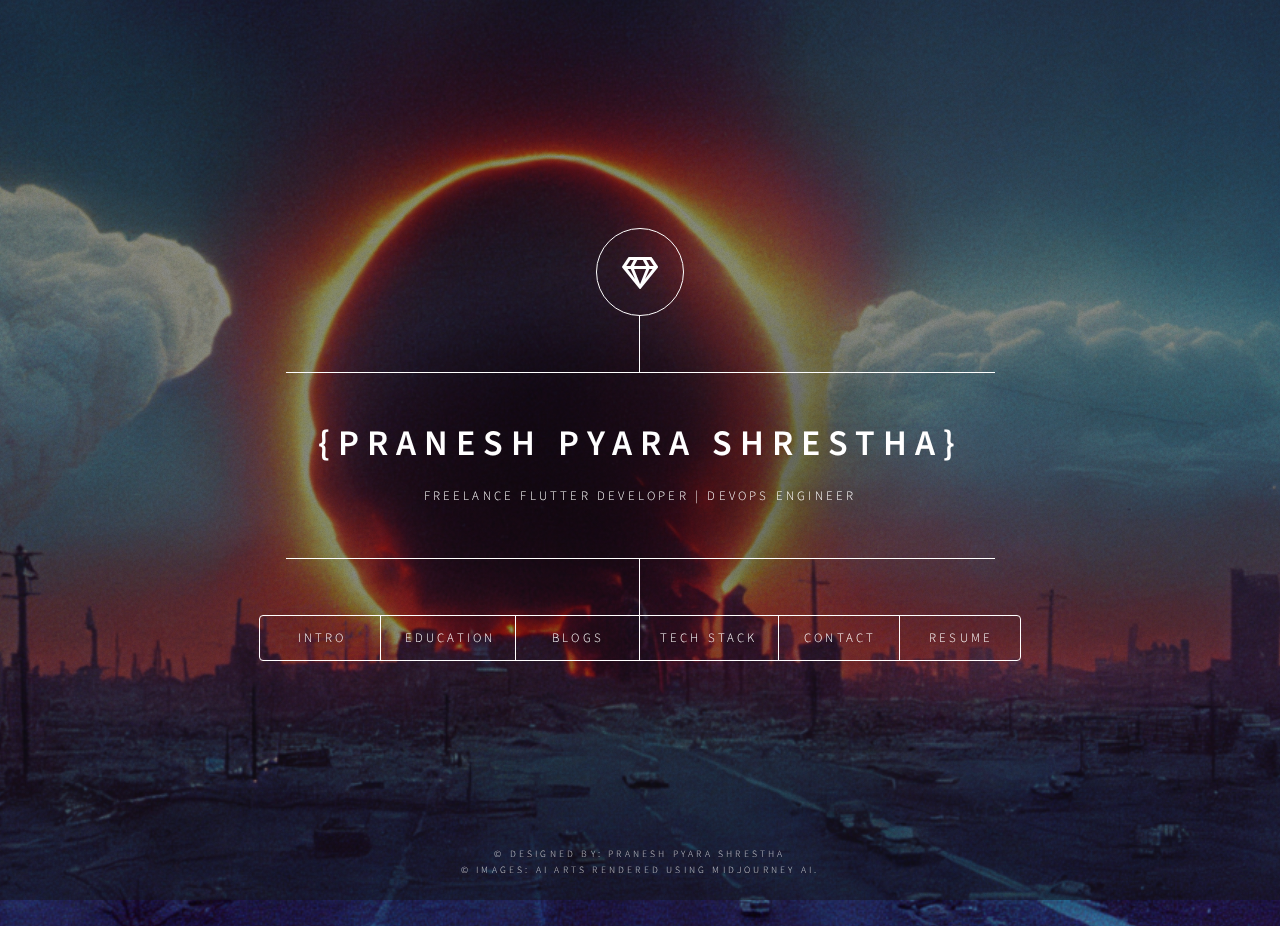
==== index.html @ 104537c5 "resume added" ====
<!DOCTYPE HTML>

<html>

<head>
    <title>Pranesh's Portfolio</title>
    <meta charset="utf-8" />
    <meta name="viewport" content="width=device-width, initial-scale=1, user-scalable=no" />
    <link rel="stylesheet" href="assets/css/main.css" />
    <noscript><link rel="stylesheet" href="assets/css/noscript.css" /></noscript>
    <link rel="icon" type="image/png" href="images/education.png">
</head>

<body class="is-preload">
v
    <!-- Wrapper -->
    <div id="wrapper">

        <!-- Header -->
        <header id="header">
            <div class="logo">
                <span class="icon fa-gem"></span>
            </div>
            <div class="content">
                <div class="inner">
                    <h1>{Pranesh Pyara Shrestha}</h1>
                    <p>Freelance Flutter Developer | DevOps Engineer </p>
                </div>
            </div>
            <nav>
                <ul>
                    <li><a href="#intro">Intro</a></li>
                    <li><a href="#work">Education</a></li>
		    <li><a href="https://praneshp1.hashnode.dev/" target="blank">Blogs</a></li>
                    <li><a href="#about">Tech Stack</a></li>
                    <li><a href="#contact">Contact</a></li>
		    <li><a href="https://drive.google.com/file/d/1Cryf7nhAusH3iNgqNXEZwVAawj1uRDTj/view?usp=drive_link" target="blank">Resume</a></li>
		

                </ul>
            </nav>
        </header>

        <!-- Main -->
        <div id="main">

            <!-- Intro -->
            <article id="intro">
                <h2 class="major">Intro</h2>
                <span class="image main"><img src="images/pranesh.jpg" alt="" /></span>
    <p>
        Greetings! I'm a third-year engineering student at the Institute of Engineering, Pulchowk Campus, and I'm passionate about both software development and DevOps practices. My journey involves crafting seamless and user-friendly mobile applications using Flutter, where I serve as a Flutter Developer.

        In the DevOps realm, I excel in integrating development and operations to optimize the software development lifecycle. Proficient in AWS (Amazon Web Services) tools such as AWS CodePipeline, AWS CodeBuild, AWS CodeDeploy, and AWS CloudFormation, I focus on implementing robust CI/CD pipelines to enhance the efficiency and reliability of software delivery.

        Whether it's building captivating mobile apps with Flutter or implementing DevOps strategies for streamlined development workflows, I'm dedicated to delivering innovative and high-quality solutions. Let's collaborate and elevate your projects to new heights!
    </p>
<!--     <a href="https://drive.google.com/file/d/1Cryf7nhAusH3iNgqNXEZwVAawj1uRDTj/view?usp=drive_link", target="blank"></a><b>Resume</b> -->
            </article>

            <!-- Work -->
            <article id="work">
                <h2 class="major">Education</h2>
                <span class="image main"><img src="images/education.png" alt="" /></span>
                <div>
                    <ul>
                        <li>
                            <h3>Bachelor of Engineering</h3>
                            <p>Institute of Engineering, Pulchowk Campus <br>(2021-now)</p>
                        </li>
                        <li>
                            <h3>High School/+2</h3>
                            <p>Dharan Secondary School <br> (2018-2021)</p>
                        </li>
                        <li>
                            <h3>Schooling</h3>
                            <p>Nepal Police School <br> (2005-2018)</p>

                        </li>


                    </ul>
                </div>

            </article>

            <!-- About -->
            <article id="about">
                <h2 class="major">Tech Stack</h2>
                <span class="image main"><img src="images/tech.jpg" alt="" /></span>
                <div>
                    <h3>Languages</h3>
                    <ul>
                        <li>
                            Dart
                        </li>
                        <li>
                            Java
                        </li>
                        <li>Javascript</li>
                        <li>C/C++</li>
                        <li>Python</li>


                    </ul>
                </div>
                <div>
                    <h3>Frameworks and other stuffs</h3>
                    <ul>
                        <li>Flutter</li>
                        <li>NodeJS</li>
                        <li>Google Firebase</li>
                        <li>React</li>
                
                        <li>LaTex</li>

                    </ul>
                </div>
		                <div>
                    <h3>DevOps Technologies</h3>
                    <ul>
                        <li>CI/CD for Android & iOS apps</li>
                        <li>Docker</li>
                        <li>Terraform</li>
                        <li>Ansible</li>
			<li>Jenkins</li>
                
                                    <li>
                AWS (Amazon Web Services)
                <ul>
                    <li>AWS CodePipeline</li>
                    <li>AWS CodeBuild</li>
                    <li>AWS CodeDeploy</li>
                    <li>AWS CloudFormation</li>
                    <!-- Add other AWS DevOps tools here -->
                </ul>
            </li>

                    </ul>
                </div>
            </article>

            <!-- Contact -->
            <article id="contact">
                <h2 class="major">Contact</h2>
                <span class="image main"><img src="images/contact.png" alt="" /></span>
                <!-- <form method="post" action="#">
                    <div class="fields">
                        <div class="field half">
                            <label for="name">Name</label>
                            <input type="text" name="name" id="name" />
                        </div>
                        <div class="field half">
                            <label for="email">Email</label>
                            <input type="text" name="email" id="email" />
                        </div>
                        <div class="field">
                            <label for="message">Message</label>
                            <textarea name="message" id="message" rows="4"></textarea>
                        </div>
                    </div>
                    <ul class="actions">
                        <li><input type="submit" value="Send Message" class="primary" /></li>
                        <li><input type="reset" value="Reset" /></li>
                    </ul>
                </form> -->
                <ul class="icons">

                    <li><a href="https://twitter.com/praneshp1org" target="_blank" class="icon brands fa-twitter"><span class="label">Twitter</span></a></li>
                    <li><a href="https://www.facebook.com/praneshp1.org" target="_blank" class="icon brands fa-facebook-f"><span class="label">Facebook</span></a></li>
                    <li><a href="https://www.instagram.com/praneshp1org/" target="_blank" class="icon brands fa-instagram"><span class="label">Instagram</span></a></li>
                    <li><a href="https://github.com/praneshp1org/" target="_blank" class="icon brands fa-github"><span class="label">GitHub</span></a></li>
                </ul>
                <p>praneshpyara002@gmail.com</p>
                <p>fb.com/praneshp1.org</p>
                <p>www.praneshpyarashrestha.com.np</p>
            </article>

            <!-- Elements -->
            <article id="elements">
                <h2 class="major">Elements</h2>

                <section>
                    <h3 class="major">Text</h3>
                    <p>This is <b>bold</b> and this is <strong>strong</strong>. This is <i>italic</i> and this is <em>emphasized</em>. This is <sup>superscript</sup> text and this is <sub>subscript</sub> text. This is <u>underlined</u> and this is code:
                        <code>for (;;) { ... }</code>. Finally, <a href="#">this is a link</a>.</p>
                    <hr />
                    <h2>Heading Level 2</h2>
                    <h3>Heading Level 3</h3>
                    <h4>Heading Level 4</h4>
                    <h5>Heading Level 5</h5>
                    <h6>Heading Level 6</h6>
                    <hr />
                    <h4>Blockquote</h4>
                    <blockquote>Fringilla nisl. Donec accumsan interdum nisi, quis tincidunt felis sagittis eget tempus euismod. Vestibulum ante ipsum primis in faucibus vestibulum. Blandit adipiscing eu felis iaculis volutpat ac adipiscing accumsan faucibus. Vestibulum
                        ante ipsum primis in faucibus lorem ipsum dolor sit amet nullam adipiscing eu felis.</blockquote>
                    <h4>Preformatted</h4>
                    <pre><code>i = 0;

while (!deck.isInOrder()) {
    print 'Iteration ' + i;
    deck.shuffle();
    i++;
}

print 'It took ' + i + ' iterations to sort the deck.';</code></pre>
                </section>

                <section>
                    <h3 class="major">Lists</h3>

                    <h4>Unordered</h4>
                    <ul>
                        <li>Dolor pulvinar etiam.</li>
                        <li>Sagittis adipiscing.</li>
                        <li>Felis enim feugiat.</li>
                    </ul>

                    <h4>Alternate</h4>
                    <ul class="alt">
                        <li>Dolor pulvinar etiam.</li>
                        <li>Sagittis adipiscing.</li>
                        <li>Felis enim feugiat.</li>
                    </ul>

                    <h4>Ordered</h4>
                    <ol>
                        <li>Dolor pulvinar etiam.</li>
                        <li>Etiam vel felis viverra.</li>
                        <li>Felis enim feugiat.</li>
                        <li>Dolor pulvinar etiam.</li>
                        <li>Etiam vel felis lorem.</li>
                        <li>Felis enim et feugiat.</li>
                    </ol>
                    <h4>Icons</h4>
                    <ul class="icons">
                        <li><a href="#" class="icon brands fa-twitter"><span class="label">Twitter</span></a></li>
                        <li><a href="#" class="icon brands fa-facebook-f"><span class="label">Facebook</span></a></li>
                        <li><a href="#" class="icon brands fa-instagram"><span class="label">Instagram</span></a></li>
                        <li><a href="#" class="icon brands fa-github"><span class="label">Github</span></a></li>
                    </ul>

                    <h4>Actions</h4>
                    <ul class="actions">
                        <li><a href="#" class="button primary">Default</a></li>
                        <li><a href="#" class="button">Default</a></li>
                    </ul>
                    <ul class="actions stacked">
                        <li><a href="#" class="button primary">Default</a></li>
                        <li><a href="#" class="button">Default</a></li>
                    </ul>
                </section>

                <section>
                    <h3 class="major">Table</h3>
                    <h4>Default</h4>
                    <div class="table-wrapper">
                        <table>
                            <thead>
                                <tr>
                                    <th>Name</th>
                                    <th>Description</th>
                                    <th>Price</th>
                                </tr>
                            </thead>
                            <tbody>
                                <tr>
                                    <td>Item One</td>
                                    <td>Ante turpis integer aliquet porttitor.</td>
                                    <td>29.99</td>
                                </tr>
                                <tr>
                                    <td>Item Two</td>
                                    <td>Vis ac commodo adipiscing arcu aliquet.</td>
                                    <td>19.99</td>
                                </tr>
                                <tr>
                                    <td>Item Three</td>
                                    <td> Morbi faucibus arcu accumsan lorem.</td>
                                    <td>29.99</td>
                                </tr>
                                <tr>
                                    <td>Item Four</td>
                                    <td>Vitae integer tempus condimentum.</td>
                                    <td>19.99</td>
                                </tr>
                                <tr>
                                    <td>Item Five</td>
                                    <td>Ante turpis integer aliquet porttitor.</td>
                                    <td>29.99</td>
                                </tr>
                            </tbody>
                            <tfoot>
                                <tr>
                                    <td colspan="2"></td>
                                    <td>100.00</td>
                                </tr>
                            </tfoot>
                        </table>
                    </div>

                    <h4>Alternate</h4>
                    <div class="table-wrapper">
                        <table class="alt">
                            <thead>
                                <tr>
                                    <th>Name</th>
                                    <th>Description</th>
                                    <th>Price</th>
                                </tr>
                            </thead>
                            <tbody>
                                <tr>
                                    <td>Item One</td>
                                    <td>Ante turpis integer aliquet porttitor.</td>
                                    <td>29.99</td>
                                </tr>
                                <tr>
                                    <td>Item Two</td>
                                    <td>Vis ac commodo adipiscing arcu aliquet.</td>
                                    <td>19.99</td>
                                </tr>
                                <tr>
                                    <td>Item Three</td>
                                    <td> Morbi faucibus arcu accumsan lorem.</td>
                                    <td>29.99</td>
                                </tr>
                                <tr>
                                    <td>Item Four</td>
                                    <td>Vitae integer tempus condimentum.</td>
                                    <td>19.99</td>
                                </tr>
                                <tr>
                                    <td>Item Five</td>
                                    <td>Ante turpis integer aliquet porttitor.</td>
                                    <td>29.99</td>
                                </tr>
                            </tbody>
                            <tfoot>
                                <tr>
                                    <td colspan="2"></td>
                                    <td>100.00</td>
                                </tr>
                            </tfoot>
                        </table>
                    </div>
                </section>

                <section>
                    <h3 class="major">Buttons</h3>
                    <ul class="actions">
                        <li><a href="#" class="button primary">Primary</a></li>
                        <li><a href="#" class="button">Default</a></li>
                    </ul>
                    <ul class="actions">
                        <li><a href="#" class="button">Default</a></li>
                        <li><a href="#" class="button small">Small</a></li>
                    </ul>
                    <ul class="actions">
                        <li><a href="#" class="button primary icon solid fa-download">Icon</a></li>
                        <li><a href="#" class="button icon solid fa-download">Icon</a></li>
                    </ul>
                    <ul class="actions">
                        <li><span class="button primary disabled">Disabled</span></li>
                        <li><span class="button disabled">Disabled</span></li>
                    </ul>
                </section>

                <section>
                    <h3 class="major">Form</h3>
                    <form method="post" action="#">
                        <div class="fields">
                            <div class="field half">
                                <label for="demo-name">Name</label>
                                <input type="text" name="demo-name" id="demo-name" value="" placeholder="Jane Doe" />
                            </div>
                            <div class="field half">
                                <label for="demo-email">Email</label>
                                <input type="email" name="demo-email" id="demo-email" value="" placeholder="jane@untitled.tld" />
                            </div>
                            <div class="field">
                                <label for="demo-category">Category</label>
                                <select name="demo-category" id="demo-category">
													<option value="">-</option>
													<option value="1">Manufacturing</option>
													<option value="1">Shipping</option>
													<option value="1">Administration</option>
													<option value="1">Human Resources</option>
												</select>
                            </div>
                            <div class="field half">
                                <input type="radio" id="demo-priority-low" name="demo-priority" checked>
                                <label for="demo-priority-low">Low</label>
                            </div>
                            <div class="field half">
                                <input type="radio" id="demo-priority-high" name="demo-priority">
                                <label for="demo-priority-high">High</label>
                            </div>
                            <div class="field half">
                                <input type="checkbox" id="demo-copy" name="demo-copy">
                                <label for="demo-copy">Email me a copy</label>
                            </div>
                            <div class="field half">
                                <input type="checkbox" id="demo-human" name="demo-human" checked>
                                <label for="demo-human">Not a robot</label>
                            </div>
                            <div class="field">
                                <label for="demo-message">Message</label>
                                <textarea name="demo-message" id="demo-message" placeholder="Enter your message" rows="6"></textarea>
                            </div>
                        </div>
                        <ul class="actions">
                            <li><input type="submit" value="Send Message" class="primary" /></li>
                            <li><input type="reset" value="Reset" /></li>
                        </ul>
                    </form>
                </section>

            </article>

        </div>

        <!-- Footer -->
        <footer id="footer">
            <p class="copyright">&copy; Designed by: Pranesh Pyara Shrestha</p> <p class="copyright">&copy; Images: AI arts rendered using Midjourney AI.</p>
        </footer>

    </div>

    <!-- BG -->
    <div id="bg"></div>

    <!-- Scripts -->
    <script src="assets/js/jquery.min.js"></script>
    <script src="assets/js/browser.min.js"></script>
    <script src="assets/js/breakpoints.min.js"></script>
    <script src="assets/js/util.js"></script>
    <script src="assets/js/main.js"></script>

</body>

</html>
---- assets/css/main.css ----
@import url(fontawesome-all.min.css);
@import url("https://fonts.googleapis.com/css?family=Source+Sans+Pro:300italic,600italic,300,600");

/*
	Dimension by HTML5 UP
	html5up.net | @ajlkn
	Free for personal and commercial use under the CCA 3.0 license (html5up.net/license)
*/

html, body, div, span, applet, object,
iframe, h1, h2, h3, h4, h5, h6, p, blockquote,
pre, a, abbr, acronym, address, big, cite,
code, del, dfn, em, img, ins, kbd, q, s, samp,
small, strike, strong, sub, sup, tt, var, b,
u, i, center, dl, dt, dd, ol, ul, li, fieldset,
form, label, legend, table, caption, tbody,
tfoot, thead, tr, th, td, article, aside,
canvas, details, embed, figure, figcaption,
footer, header, hgroup, menu, nav, output, ruby,
section, summary, time, mark, audio, video {
	margin: 0;
	padding: 0;
	border: 0;
	font-size: 100%;
	font: inherit;
	vertical-align: baseline;}

article, aside, details, figcaption, figure,
footer, header, hgroup, menu, nav, section {
	display: block;}

body {
	line-height: 1;
}

ol, ul {
	list-style: none;
}

blockquote, q {
	quotes: none;
}

	blockquote:before, blockquote:after, q:before, q:after {
		content: '';
		content: none;
	}

table {
	border-collapse: collapse;
	border-spacing: 0;
}

body {
	-webkit-text-size-adjust: none;
}

mark {
	background-color: transparent;
	color: inherit;
}

input::-moz-focus-inner {
	border: 0;
	padding: 0;
}

input, select, textarea {
	-moz-appearance: none;
	-webkit-appearance: none;
	-ms-appearance: none;
	appearance: none;
}

/* Basic */

	@-ms-viewport {
		width: device-width;
	}

	@media screen and (max-width: 480px) {

		html, body {
			min-width: 320px;
		}

	}

	html {
		box-sizing: border-box;
	}

	*, *:before, *:after {
		box-sizing: inherit;
	}

	body {
		background: #1b1f22;
	}

		body.is-preload *, body.is-preload *:before, body.is-preload *:after {
			-moz-animation: none !important;
			-webkit-animation: none !important;
			-ms-animation: none !important;
			animation: none !important;
			-moz-transition: none !important;
			-webkit-transition: none !important;
			-ms-transition: none !important;
			transition: none !important;
		}

/* Type */

	html {
		font-size: 16pt;
	}

		@media screen and (max-width: 1680px) {

			html {
				font-size: 12pt;
			}

		}

		@media screen and (max-width: 736px) {

			html {
				font-size: 11pt;
			}

		}

		@media screen and (max-width: 360px) {

			html {
				font-size: 10pt;
			}

		}

	body, input, select, textarea {
		color: #ffffff;
		font-family: "Source Sans Pro", sans-serif;
		font-weight: 300;
		font-size: 1rem;
		line-height: 1.65;
	}

	a {
		-moz-transition: color 0.2s ease-in-out, background-color 0.2s ease-in-out, border-bottom-color 0.2s ease-in-out;
		-webkit-transition: color 0.2s ease-in-out, background-color 0.2s ease-in-out, border-bottom-color 0.2s ease-in-out;
		-ms-transition: color 0.2s ease-in-out, background-color 0.2s ease-in-out, border-bottom-color 0.2s ease-in-out;
		transition: color 0.2s ease-in-out, background-color 0.2s ease-in-out, border-bottom-color 0.2s ease-in-out;
		border-bottom: dotted 1px rgba(255, 255, 255, 0.5);
		text-decoration: none;
		color: inherit;
	}

		a:hover {
			border-bottom-color: transparent;
		}

	strong, b {
		color: #ffffff;
		font-weight: 600;
	}

	em, i {
		font-style: italic;
	}

	p {
		margin: 0 0 2rem 0;
	}

	h1, h2, h3, h4, h5, h6 {
		color: #ffffff;
		font-weight: 600;
		line-height: 1.5;
		margin: 0 0 1rem 0;
		text-transform: uppercase;
		letter-spacing: 0.2rem;
	}

		h1 a, h2 a, h3 a, h4 a, h5 a, h6 a {
			color: inherit;
			text-decoration: none;
		}

		h1.major, h2.major, h3.major, h4.major, h5.major, h6.major {
			border-bottom: solid 1px #ffffff;
			width: -moz-max-content;
			width: -webkit-max-content;
			width: -ms-max-content;
			width: max-content;
			padding-bottom: 0.5rem;
			margin: 0 0 2rem 0;
		}

	h1 {
		font-size: 2.25rem;
		line-height: 1.3;
		letter-spacing: 0.5rem;
	}

	h2 {
		font-size: 1.5rem;
		line-height: 1.4;
		letter-spacing: 0.5rem;
	}

	h3 {
		font-size: 1rem;
	}

	h4 {
		font-size: 0.8rem;
	}

	h5 {
		font-size: 0.7rem;
	}

	h6 {
		font-size: 0.6rem;
	}

	@media screen and (max-width: 736px) {

		h1 {
			font-size: 1.75rem;
			line-height: 1.4;
		}

		h2 {
			font-size: 1.25em;
			line-height: 1.5;
		}

	}

	sub {
		font-size: 0.8rem;
		position: relative;
		top: 0.5rem;
	}

	sup {
		font-size: 0.8rem;
		position: relative;
		top: -0.5rem;
	}

	blockquote {
		border-left: solid 4px #ffffff;
		font-style: italic;
		margin: 0 0 2rem 0;
		padding: 0.5rem 0 0.5rem 2rem;
	}

	code {
		background: rgba(255, 255, 255, 0.075);
		border-radius: 4px;
		font-family: "Courier New", monospace;
		font-size: 0.9rem;
		margin: 0 0.25rem;
		padding: 0.25rem 0.65rem;
	}

	pre {
		-webkit-overflow-scrolling: touch;
		font-family: "Courier New", monospace;
		font-size: 0.9rem;
		margin: 0 0 2rem 0;
	}

		pre code {
			display: block;
			line-height: 1.75;
			padding: 1rem 1.5rem;
			overflow-x: auto;
		}

	hr {
		border: 0;
		border-bottom: solid 1px #ffffff;
		margin: 2.75rem 0;
	}

	.align-left {
		text-align: left;
	}

	.align-center {
		text-align: center;
	}

	.align-right {
		text-align: right;
	}

/* Form */

	form {
		margin: 0 0 2rem 0;
	}

		form > :last-child {
			margin-bottom: 0;
		}

		form > .fields {
			display: -moz-flex;
			display: -webkit-flex;
			display: -ms-flex;
			display: flex;
			-moz-flex-wrap: wrap;
			-webkit-flex-wrap: wrap;
			-ms-flex-wrap: wrap;
			flex-wrap: wrap;
			width: calc(100% + 3rem);
			margin: -1.5rem 0 2rem -1.5rem;
		}

			form > .fields > .field {
				-moz-flex-grow: 0;
				-webkit-flex-grow: 0;
				-ms-flex-grow: 0;
				flex-grow: 0;
				-moz-flex-shrink: 0;
				-webkit-flex-shrink: 0;
				-ms-flex-shrink: 0;
				flex-shrink: 0;
				padding: 1.5rem 0 0 1.5rem;
				width: calc(100% - 1.5rem);
			}

				form > .fields > .field.half {
					width: calc(50% - 0.75rem);
				}

				form > .fields > .field.third {
					width: calc(100%/3 - 0.5rem);
				}

				form > .fields > .field.quarter {
					width: calc(25% - 0.375rem);
				}

		@media screen and (max-width: 480px) {

			form > .fields {
				width: calc(100% + 3rem);
				margin: -1.5rem 0 2rem -1.5rem;
			}

				form > .fields > .field {
					padding: 1.5rem 0 0 1.5rem;
					width: calc(100% - 1.5rem);
				}

					form > .fields > .field.half {
						width: calc(100% - 1.5rem);
					}

					form > .fields > .field.third {
						width: calc(100% - 1.5rem);
					}

					form > .fields > .field.quarter {
						width: calc(100% - 1.5rem);
					}

		}

	label {
		color: #ffffff;
		display: block;
		font-size: 0.8rem;
		font-weight: 300;
		letter-spacing: 0.2rem;
		line-height: 1.5;
		margin: 0 0 1rem 0;
		text-transform: uppercase;
	}

	input[type="text"],
	input[type="password"],
	input[type="email"],
	input[type="tel"],
	select,
	textarea {
		-moz-appearance: none;
		-webkit-appearance: none;
		-ms-appearance: none;
		appearance: none;
		-moz-transition: border-color 0.2s ease-in-out, box-shadow 0.2s ease-in-out, background-color 0.2s ease-in-out;
		-webkit-transition: border-color 0.2s ease-in-out, box-shadow 0.2s ease-in-out, background-color 0.2s ease-in-out;
		-ms-transition: border-color 0.2s ease-in-out, box-shadow 0.2s ease-in-out, background-color 0.2s ease-in-out;
		transition: border-color 0.2s ease-in-out, box-shadow 0.2s ease-in-out, background-color 0.2s ease-in-out;
		background-color: transparent;
		border-radius: 4px;
		border: solid 1px #ffffff;
		color: inherit;
		display: block;
		outline: 0;
		padding: 0 1rem;
		text-decoration: none;
		width: 100%;
	}

		input[type="text"]:invalid,
		input[type="password"]:invalid,
		input[type="email"]:invalid,
		input[type="tel"]:invalid,
		select:invalid,
		textarea:invalid {
			box-shadow: none;
		}

		input[type="text"]:focus,
		input[type="password"]:focus,
		input[type="email"]:focus,
		input[type="tel"]:focus,
		select:focus,
		textarea:focus {
			background: rgba(255, 255, 255, 0.075);
			border-color: #ffffff;
			box-shadow: 0 0 0 1px #ffffff;
		}

	select {
		background-image: url("data:image/svg+xml;charset=utf8,%3Csvg xmlns='http://www.w3.org/2000/svg' width='40' height='40' preserveAspectRatio='none' viewBox='0 0 40 40'%3E%3Cpath d='M9.4,12.3l10.4,10.4l10.4-10.4c0.2-0.2,0.5-0.4,0.9-0.4c0.3,0,0.6,0.1,0.9,0.4l3.3,3.3c0.2,0.2,0.4,0.5,0.4,0.9 c0,0.4-0.1,0.6-0.4,0.9L20.7,31.9c-0.2,0.2-0.5,0.4-0.9,0.4c-0.3,0-0.6-0.1-0.9-0.4L4.3,17.3c-0.2-0.2-0.4-0.5-0.4-0.9 c0-0.4,0.1-0.6,0.4-0.9l3.3-3.3c0.2-0.2,0.5-0.4,0.9-0.4S9.1,12.1,9.4,12.3z' fill='%23ffffff' /%3E%3C/svg%3E");
		background-size: 1.25rem;
		background-repeat: no-repeat;
		background-position: calc(100% - 1rem) center;
		height: 2.75rem;
		padding-right: 2.75rem;
		text-overflow: ellipsis;
	}

		select option {
			color: #ffffff;
			background: #1b1f22;
		}

		select:focus::-ms-value {
			background-color: transparent;
		}

		select::-ms-expand {
			display: none;
		}

	input[type="text"],
	input[type="password"],
	input[type="email"],
	select {
		height: 2.75rem;
	}

	textarea {
		padding: 0.75rem 1rem;
	}

	input[type="checkbox"],
	input[type="radio"] {
		-moz-appearance: none;
		-webkit-appearance: none;
		-ms-appearance: none;
		appearance: none;
		display: block;
		float: left;
		margin-right: -2rem;
		opacity: 0;
		width: 1rem;
		z-index: -1;
	}

		input[type="checkbox"] + label,
		input[type="radio"] + label {
			text-decoration: none;
			-moz-user-select: none;
			-webkit-user-select: none;
			-ms-user-select: none;
			user-select: none;
			color: #ffffff;
			cursor: pointer;
			display: inline-block;
			font-size: 0.8rem;
			font-weight: 300;
			margin: 0 0 0.5rem 0;
			padding-left: 2.65rem;
			padding-right: 0.75rem;
			position: relative;
		}

			input[type="checkbox"] + label:before,
			input[type="radio"] + label:before {
				-moz-osx-font-smoothing: grayscale;
				-webkit-font-smoothing: antialiased;
				display: inline-block;
				font-style: normal;
				font-variant: normal;
				text-rendering: auto;
				line-height: 1;
				text-transform: none !important;
				font-family: 'Font Awesome 5 Free';
				font-weight: 900;
			}

			input[type="checkbox"] + label:before,
			input[type="radio"] + label:before {
				-moz-transition: border-color 0.2s ease-in-out, box-shadow 0.2s ease-in-out, background-color 0.2s ease-in-out;
				-webkit-transition: border-color 0.2s ease-in-out, box-shadow 0.2s ease-in-out, background-color 0.2s ease-in-out;
				-ms-transition: border-color 0.2s ease-in-out, box-shadow 0.2s ease-in-out, background-color 0.2s ease-in-out;
				transition: border-color 0.2s ease-in-out, box-shadow 0.2s ease-in-out, background-color 0.2s ease-in-out;
				border-radius: 4px;
				border: solid 1px #ffffff;
				content: '';
				display: inline-block;
				height: 1.65rem;
				left: 0;
				line-height: 1.65rem;
				position: absolute;
				text-align: center;
				top: -0.15rem;
				width: 1.65rem;
			}

		input[type="checkbox"]:checked + label:before,
		input[type="radio"]:checked + label:before {
			background: #ffffff !important;
			border-color: #ffffff !important;
			color: #1b1f22;
			content: '\f00c';
		}

		input[type="checkbox"]:focus + label:before,
		input[type="radio"]:focus + label:before {
			background: rgba(255, 255, 255, 0.075);
			border-color: #ffffff;
			box-shadow: 0 0 0 1px #ffffff;
		}

	input[type="checkbox"] + label:before {
		border-radius: 4px;
	}

	input[type="radio"] + label:before {
		border-radius: 100%;
	}

	::-webkit-input-placeholder {
		color: rgba(255, 255, 255, 0.5) !important;
		opacity: 1.0;
	}

	:-moz-placeholder {
		color: rgba(255, 255, 255, 0.5) !important;
		opacity: 1.0;
	}

	::-moz-placeholder {
		color: rgba(255, 255, 255, 0.5) !important;
		opacity: 1.0;
	}

	:-ms-input-placeholder {
		color: rgba(255, 255, 255, 0.5) !important;
		opacity: 1.0;
	}

	.formerize-placeholder {
		color: rgba(255, 255, 255, 0.5) !important;
		opacity: 1.0;
	}

/* Box */

	.box {
		border-radius: 4px;
		border: solid 1px #ffffff;
		margin-bottom: 2rem;
		padding: 1.5em;
	}

		.box > :last-child,
		.box > :last-child > :last-child,
		.box > :last-child > :last-child > :last-child {
			margin-bottom: 0;
		}

		.box.alt {
			border: 0;
			border-radius: 0;
			padding: 0;
		}

/* Icon */

	.icon {
		text-decoration: none;
		border-bottom: none;
		position: relative;
	}

		.icon:before {
			-moz-osx-font-smoothing: grayscale;
			-webkit-font-smoothing: antialiased;
			display: inline-block;
			font-style: normal;
			font-variant: normal;
			text-rendering: auto;
			line-height: 1;
			text-transform: none !important;
			font-family: 'Font Awesome 5 Free';
			font-weight: 400;
		}

		.icon > .label {
			display: none;
		}

		.icon:before {
			line-height: inherit;
		}

		.icon.solid:before {
			font-weight: 900;
		}

		.icon.brands:before {
			font-family: 'Font Awesome 5 Brands';
		}

/* Image */

	.image {
		border-radius: 4px;
		border: 0;
		display: inline-block;
		position: relative;
	}

		.image:before {
			pointer-events: none;
			background-image: url("../../images/overlay.png");
			background-color: rgba(19, 21, 25, 0.5);
			border-radius: 4px;
			content: '';
			display: block;
			height: 100%;
			left: 0;
			opacity: 0.5;
			position: absolute;
			top: 0;
			width: 100%;
		}

		.image img {
			border-radius: 4px;
			display: block;
		}

		.image.left, .image.right {
			max-width: 40%;
		}

			.image.left img, .image.right img {
				width: 100%;
			}

		.image.left {
			float: left;
			padding: 0 1.5em 1em 0;
			top: 0.25em;
		}

		.image.right {
			float: right;
			padding: 0 0 1em 1.5em;
			top: 0.25em;
		}

		.image.fit {
			display: block;
			margin: 0 0 2rem 0;
			width: 100%;
		}

			.image.fit img {
				width: 100%;
			}

		.image.main {
			display: block;
			margin: 2.5rem 0;
			width: 100%;
		}

			.image.main img {
				width: 100%;
			}

		@media screen and (max-width: 736px) {

			.image.main {
				margin: 2rem 0;
			}

		}

		@media screen and (max-width: 480px) {

			.image.main {
				margin: 1.5rem 0;
			}

		}

/* List */

	ol {
		list-style: decimal;
		margin: 0 0 2rem 0;
		padding-left: 1.25em;
	}

		ol li {
			padding-left: 0.25em;
		}

	ul {
		list-style: disc;
		margin: 0 0 2rem 0;
		padding-left: 1em;
	}

		ul li {
			padding-left: 0.5em;
		}

		ul.alt {
			list-style: none;
			padding-left: 0;
		}

			ul.alt li {
				border-top: solid 1px #ffffff;
				padding: 0.5em 0;
			}

				ul.alt li:first-child {
					border-top: 0;
					padding-top: 0;
				}

	dl {
		margin: 0 0 2rem 0;
	}

		dl dt {
			display: block;
			font-weight: 600;
			margin: 0 0 1rem 0;
		}

		dl dd {
			margin-left: 2rem;
		}

/* Actions */

	ul.actions {
		display: -moz-flex;
		display: -webkit-flex;
		display: -ms-flex;
		display: flex;
		cursor: default;
		list-style: none;
		margin-left: -1rem;
		padding-left: 0;
	}

		ul.actions li {
			padding: 0 0 0 1rem;
			vertical-align: middle;
		}

		ul.actions.special {
			-moz-justify-content: center;
			-webkit-justify-content: center;
			-ms-justify-content: center;
			justify-content: center;
			width: 100%;
			margin-left: 0;
		}

			ul.actions.special li:first-child {
				padding-left: 0;
			}

		ul.actions.stacked {
			-moz-flex-direction: column;
			-webkit-flex-direction: column;
			-ms-flex-direction: column;
			flex-direction: column;
			margin-left: 0;
		}

			ul.actions.stacked li {
				padding: 1.3rem 0 0 0;
			}

				ul.actions.stacked li:first-child {
					padding-top: 0;
				}

		ul.actions.fit {
			width: calc(100% + 1rem);
		}

			ul.actions.fit li {
				-moz-flex-grow: 1;
				-webkit-flex-grow: 1;
				-ms-flex-grow: 1;
				flex-grow: 1;
				-moz-flex-shrink: 1;
				-webkit-flex-shrink: 1;
				-ms-flex-shrink: 1;
				flex-shrink: 1;
				width: 100%;
			}

				ul.actions.fit li > * {
					width: 100%;
				}

			ul.actions.fit.stacked {
				width: 100%;
			}

		@media screen and (max-width: 480px) {

			ul.actions:not(.fixed) {
				-moz-flex-direction: column;
				-webkit-flex-direction: column;
				-ms-flex-direction: column;
				flex-direction: column;
				margin-left: 0;
				width: 100% !important;
			}

				ul.actions:not(.fixed) li {
					-moz-flex-grow: 1;
					-webkit-flex-grow: 1;
					-ms-flex-grow: 1;
					flex-grow: 1;
					-moz-flex-shrink: 1;
					-webkit-flex-shrink: 1;
					-ms-flex-shrink: 1;
					flex-shrink: 1;
					padding: 1rem 0 0 0;
					text-align: center;
					width: 100%;
				}

					ul.actions:not(.fixed) li > * {
						width: 100%;
					}

					ul.actions:not(.fixed) li:first-child {
						padding-top: 0;
					}

					ul.actions:not(.fixed) li input[type="submit"],
					ul.actions:not(.fixed) li input[type="reset"],
					ul.actions:not(.fixed) li input[type="button"],
					ul.actions:not(.fixed) li button,
					ul.actions:not(.fixed) li .button {
						width: 100%;
					}

						ul.actions:not(.fixed) li input[type="submit"].icon:before,
						ul.actions:not(.fixed) li input[type="reset"].icon:before,
						ul.actions:not(.fixed) li input[type="button"].icon:before,
						ul.actions:not(.fixed) li button.icon:before,
						ul.actions:not(.fixed) li .button.icon:before {
							margin-left: -0.5em;
						}

		}

/* Icons */

	ul.icons {
		cursor: default;
		list-style: none;
		padding-left: 0;
	}

		ul.icons li {
			display: inline-block;
			padding: 0 0.75em 0 0;
		}

			ul.icons li:last-child {
				padding-right: 0;
			}

			ul.icons li a {
				border-radius: 100%;
				box-shadow: inset 0 0 0 1px #ffffff;
				display: inline-block;
				height: 2.25rem;
				line-height: 2.25rem;
				text-align: center;
				width: 2.25rem;
			}

				ul.icons li a:hover {
					background-color: rgba(255, 255, 255, 0.075);
				}

				ul.icons li a:active {
					background-color: rgba(255, 255, 255, 0.175);
				}

/* Table */

	.table-wrapper {
		-webkit-overflow-scrolling: touch;
		overflow-x: auto;
	}

	table {
		margin: 0 0 2rem 0;
		width: 100%;
	}

		table tbody tr {
			border: solid 1px #ffffff;
			border-left: 0;
			border-right: 0;
		}

			table tbody tr:nth-child(2n + 1) {
				background-color: rgba(255, 255, 255, 0.075);
			}

		table td {
			padding: 0.75em 0.75em;
		}

		table th {
			color: #ffffff;
			font-size: 0.9em;
			font-weight: 600;
			padding: 0 0.75em 0.75em 0.75em;
			text-align: left;
		}

		table thead {
			border-bottom: solid 2px #ffffff;
		}

		table tfoot {
			border-top: solid 2px #ffffff;
		}

		table.alt {
			border-collapse: separate;
		}

			table.alt tbody tr td {
				border: solid 1px #ffffff;
				border-left-width: 0;
				border-top-width: 0;
			}

				table.alt tbody tr td:first-child {
					border-left-width: 1px;
				}

			table.alt tbody tr:first-child td {
				border-top-width: 1px;
			}

			table.alt thead {
				border-bottom: 0;
			}

			table.alt tfoot {
				border-top: 0;
			}

/* Button */

	input[type="submit"],
	input[type="reset"],
	input[type="button"],
	button,
	.button {
		-moz-appearance: none;
		-webkit-appearance: none;
		-ms-appearance: none;
		appearance: none;
		-moz-transition: background-color 0.2s ease-in-out, color 0.2s ease-in-out;
		-webkit-transition: background-color 0.2s ease-in-out, color 0.2s ease-in-out;
		-ms-transition: background-color 0.2s ease-in-out, color 0.2s ease-in-out;
		transition: background-color 0.2s ease-in-out, color 0.2s ease-in-out;
		background-color: transparent;
		border-radius: 4px;
		border: 0;
		box-shadow: inset 0 0 0 1px #ffffff;
		color: #ffffff !important;
		cursor: pointer;
		display: inline-block;
		font-size: 0.8rem;
		font-weight: 300;
		height: 2.75rem;
		letter-spacing: 0.2rem;
		line-height: 2.75rem;
		outline: 0;
		padding: 0 1.25rem 0 1.35rem;
		text-align: center;
		text-decoration: none;
		text-transform: uppercase;
		white-space: nowrap;
	}

		input[type="submit"]:hover,
		input[type="reset"]:hover,
		input[type="button"]:hover,
		button:hover,
		.button:hover {
			background-color: rgba(255, 255, 255, 0.075);
		}

		input[type="submit"]:active,
		input[type="reset"]:active,
		input[type="button"]:active,
		button:active,
		.button:active {
			background-color: rgba(255, 255, 255, 0.175);
		}

		input[type="submit"].icon:before,
		input[type="reset"].icon:before,
		input[type="button"].icon:before,
		button.icon:before,
		.button.icon:before {
			margin-right: 0.5em;
		}

		input[type="submit"].fit,
		input[type="reset"].fit,
		input[type="button"].fit,
		button.fit,
		.button.fit {
			width: 100%;
		}

		input[type="submit"].small,
		input[type="reset"].small,
		input[type="button"].small,
		button.small,
		.button.small {
			font-size: 0.6rem;
			height: 2.0625rem;
			line-height: 2.0625rem;
		}

		input[type="submit"].primary,
		input[type="reset"].primary,
		input[type="button"].primary,
		button.primary,
		.button.primary {
			background-color: #ffffff;
			color: #1b1f22 !important;
			font-weight: 600;
		}

		input[type="submit"].disabled, input[type="submit"]:disabled,
		input[type="reset"].disabled,
		input[type="reset"]:disabled,
		input[type="button"].disabled,
		input[type="button"]:disabled,
		button.disabled,
		button:disabled,
		.button.disabled,
		.button:disabled {
			pointer-events: none;
			cursor: default;
			opacity: 0.25;
		}

	input[type="submit"],
	input[type="reset"],
	input[type="button"],
	button {
		line-height: calc(2.75rem - 2px);
	}

/* BG */

	#bg {
		-moz-transform: scale(1.0);
		-webkit-transform: scale(1.0);
		-ms-transform: scale(1.0);
		transform: scale(1.0);
		-webkit-backface-visibility: hidden;
		position: fixed;
		top: 0;
		left: 0;
		width: 100%;
		height: 100vh;
		z-index: 1;
	}

		#bg:before, #bg:after {
			content: '';
			display: block;
			position: absolute;
			top: 0;
			left: 0;
			width: 100%;
			height: 100%;
		}

		#bg:before {
			-moz-transition: background-color 2.5s ease-in-out;
			-webkit-transition: background-color 2.5s ease-in-out;
			-ms-transition: background-color 2.5s ease-in-out;
			transition: background-color 2.5s ease-in-out;
			-moz-transition-delay: 0.75s;
			-webkit-transition-delay: 0.75s;
			-ms-transition-delay: 0.75s;
			transition-delay: 0.75s;
			background-image: linear-gradient(to top, rgba(19, 21, 25, 0.5), rgba(19, 21, 25, 0.5)), url("../../images/overlay.png");
			background-size: auto, 256px 256px;
			background-position: center, center;
			background-repeat: no-repeat, repeat;
			z-index: 2;
		}

		#bg:after {
			-moz-transform: scale(1.125);
			-webkit-transform: scale(1.125);
			-ms-transform: scale(1.125);
			transform: scale(1.125);
			-moz-transition: -moz-transform 0.325s ease-in-out, -moz-filter 0.325s ease-in-out;
			-webkit-transition: -webkit-transform 0.325s ease-in-out, -webkit-filter 0.325s ease-in-out;
			-ms-transition: -ms-transform 0.325s ease-in-out, -ms-filter 0.325s ease-in-out;
			transition: transform 0.325s ease-in-out, filter 0.325s ease-in-out;
			background-image: url("../../images/bg.jpg");
			background-position: center;
			background-size: cover;
			background-repeat: no-repeat;
			z-index: 1;
		}

		body.is-article-visible #bg:after {
			-moz-transform: scale(1.0825);
			-webkit-transform: scale(1.0825);
			-ms-transform: scale(1.0825);
			transform: scale(1.0825);
			-moz-filter: blur(0.2rem);
			-webkit-filter: blur(0.2rem);
			-ms-filter: blur(0.2rem);
			filter: blur(0.2rem);
		}

		body.is-preload #bg:before {
			background-color: #000000;
		}

/* Wrapper */

	#wrapper {
		display: -moz-flex;
		display: -webkit-flex;
		display: -ms-flex;
		display: flex;
		-moz-flex-direction: column;
		-webkit-flex-direction: column;
		-ms-flex-direction: column;
		flex-direction: column;
		-moz-align-items: center;
		-webkit-align-items: center;
		-ms-align-items: center;
		align-items: center;
		-moz-justify-content: space-between;
		-webkit-justify-content: space-between;
		-ms-justify-content: space-between;
		justify-content: space-between;
		position: relative;
		min-height: 100vh;
		width: 100%;
		padding: 4rem 2rem;
		z-index: 3;
	}

		#wrapper:before {
			content: '';
			display: block;
		}

		@media screen and (max-width: 1680px) {

			#wrapper {
				padding: 3rem 2rem;
			}

		}

		@media screen and (max-width: 736px) {

			#wrapper {
				padding: 2rem 1rem;
			}

		}

		@media screen and (max-width: 480px) {

			#wrapper {
				padding: 1rem;
			}

		}

/* Header */

	#header {
		display: -moz-flex;
		display: -webkit-flex;
		display: -ms-flex;
		display: flex;
		-moz-flex-direction: column;
		-webkit-flex-direction: column;
		-ms-flex-direction: column;
		flex-direction: column;
		-moz-align-items: center;
		-webkit-align-items: center;
		-ms-align-items: center;
		align-items: center;
		-moz-transition: -moz-transform 0.325s ease-in-out, -moz-filter 0.325s ease-in-out, opacity 0.325s ease-in-out;
		-webkit-transition: -webkit-transform 0.325s ease-in-out, -webkit-filter 0.325s ease-in-out, opacity 0.325s ease-in-out;
		-ms-transition: -ms-transform 0.325s ease-in-out, -ms-filter 0.325s ease-in-out, opacity 0.325s ease-in-out;
		transition: transform 0.325s ease-in-out, filter 0.325s ease-in-out, opacity 0.325s ease-in-out;
		background-image: -moz-radial-gradient(rgba(0, 0, 0, 0.25) 25%, rgba(0, 0, 0, 0) 55%);
		background-image: -webkit-radial-gradient(rgba(0, 0, 0, 0.25) 25%, rgba(0, 0, 0, 0) 55%);
		background-image: -ms-radial-gradient(rgba(0, 0, 0, 0.25) 25%, rgba(0, 0, 0, 0) 55%);
		background-image: radial-gradient(rgba(0, 0, 0, 0.25) 25%, rgba(0, 0, 0, 0) 55%);
		max-width: 100%;
		text-align: center;
	}

		#header > * {
			-moz-transition: opacity 0.325s ease-in-out;
			-webkit-transition: opacity 0.325s ease-in-out;
			-ms-transition: opacity 0.325s ease-in-out;
			transition: opacity 0.325s ease-in-out;
			position: relative;
			margin-top: 3.5rem;
		}

			#header > *:before {
				content: '';
				display: block;
				position: absolute;
				top: calc(-3.5rem - 1px);
				left: calc(50% - 1px);
				width: 1px;
				height: calc(3.5rem + 1px);
				background: #ffffff;
			}

		#header > :first-child {
			margin-top: 0;
		}

			#header > :first-child:before {
				display: none;
			}

		#header .logo {
			width: 5.5rem;
			height: 5.5rem;
			line-height: 5.5rem;
			border: solid 1px #ffffff;
			border-radius: 100%;
		}

			#header .logo .icon:before {
				font-size: 2rem;
			}

		#header .content {
			border-style: solid;
			border-color: #ffffff;
			border-top-width: 1px;
			border-bottom-width: 1px;
			max-width: 100%;
		}

			#header .content .inner {
				-moz-transition: max-height 0.75s ease, padding 0.75s ease, opacity 0.325s ease-in-out;
				-webkit-transition: max-height 0.75s ease, padding 0.75s ease, opacity 0.325s ease-in-out;
				-ms-transition: max-height 0.75s ease, padding 0.75s ease, opacity 0.325s ease-in-out;
				transition: max-height 0.75s ease, padding 0.75s ease, opacity 0.325s ease-in-out;
				-moz-transition-delay: 0.25s;
				-webkit-transition-delay: 0.25s;
				-ms-transition-delay: 0.25s;
				transition-delay: 0.25s;
				padding: 3rem 2rem;
				max-height: 40rem;
				overflow: hidden;
			}

				#header .content .inner > :last-child {
					margin-bottom: 0;
				}

			#header .content p {
				text-transform: uppercase;
				letter-spacing: 0.2rem;
				font-size: 0.8rem;
				line-height: 2;
			}

		#header nav ul {
			display: -moz-flex;
			display: -webkit-flex;
			display: -ms-flex;
			display: flex;
			margin-bottom: 0;
			list-style: none;
			padding-left: 0;
			border: solid 1px #ffffff;
			border-radius: 4px;
		}

			#header nav ul li {
				padding-left: 0;
				border-left: solid 1px #ffffff;
			}

				#header nav ul li:first-child {
					border-left: 0;
				}

				#header nav ul li a {
					display: block;
					min-width: 7.5rem;
					height: 2.75rem;
					line-height: 2.75rem;
					padding: 0 1.25rem 0 1.45rem;
					text-transform: uppercase;
					letter-spacing: 0.2rem;
					font-size: 0.8rem;
					border-bottom: 0;
				}

					#header nav ul li a:hover {
						background-color: rgba(255, 255, 255, 0.075);
					}

					#header nav ul li a:active {
						background-color: rgba(255, 255, 255, 0.175);
					}

		#header nav.use-middle:after {
			content: '';
			display: block;
			position: absolute;
			top: 0;
			left: calc(50% - 1px);
			width: 1px;
			height: 100%;
			background: #ffffff;
		}

		#header nav.use-middle ul li.is-middle {
			border-left: 0;
		}

		body.is-article-visible #header {
			-moz-transform: scale(0.95);
			-webkit-transform: scale(0.95);
			-ms-transform: scale(0.95);
			transform: scale(0.95);
			-moz-filter: blur(0.1rem);
			-webkit-filter: blur(0.1rem);
			-ms-filter: blur(0.1rem);
			filter: blur(0.1rem);
			opacity: 0;
		}

		body.is-preload #header {
			-moz-filter: blur(0.125rem);
			-webkit-filter: blur(0.125rem);
			-ms-filter: blur(0.125rem);
			filter: blur(0.125rem);
		}

			body.is-preload #header > * {
				opacity: 0;
			}

			body.is-preload #header .content .inner {
				max-height: 0;
				padding-top: 0;
				padding-bottom: 0;
				opacity: 0;
			}

		@media screen and (max-width: 980px) {

			#header .content p br {
				display: none;
			}

		}

		@media screen and (max-width: 736px) {

			#header > * {
				margin-top: 2rem;
			}

				#header > *:before {
					top: calc(-2rem - 1px);
					height: calc(2rem + 1px);
				}

			#header .logo {
				width: 4.75rem;
				height: 4.75rem;
				line-height: 4.75rem;
			}

				#header .logo .icon:before {
					font-size: 1.75rem;
				}

			#header .content .inner {
				padding: 2.5rem 1rem;
			}

			#header .content p {
				line-height: 1.875;
			}

		}

		@media screen and (max-width: 480px) {

			#header {
				padding: 1.5rem 0;
			}

				#header .content .inner {
					padding: 2.5rem 0;
				}

				#header nav ul {
					-moz-flex-direction: column;
					-webkit-flex-direction: column;
					-ms-flex-direction: column;
					flex-direction: column;
					min-width: 10rem;
					max-width: 100%;
				}

					#header nav ul li {
						border-left: 0;
						border-top: solid 1px #ffffff;
					}

						#header nav ul li:first-child {
							border-top: 0;
						}

						#header nav ul li a {
							height: 3rem;
							line-height: 3rem;
							min-width: 0;
							width: 100%;
						}

				#header nav.use-middle:after {
					display: none;
				}

		}

/* Main */

	#main {
		-moz-flex-grow: 1;
		-webkit-flex-grow: 1;
		-ms-flex-grow: 1;
		flex-grow: 1;
		-moz-flex-shrink: 1;
		-webkit-flex-shrink: 1;
		-ms-flex-shrink: 1;
		flex-shrink: 1;
		display: -moz-flex;
		display: -webkit-flex;
		display: -ms-flex;
		display: flex;
		-moz-align-items: center;
		-webkit-align-items: center;
		-ms-align-items: center;
		align-items: center;
		-moz-justify-content: center;
		-webkit-justify-content: center;
		-ms-justify-content: center;
		justify-content: center;
		-moz-flex-direction: column;
		-webkit-flex-direction: column;
		-ms-flex-direction: column;
		flex-direction: column;
		position: relative;
		max-width: 100%;
		z-index: 3;
	}

		#main article {
			-moz-transform: translateY(0.25rem);
			-webkit-transform: translateY(0.25rem);
			-ms-transform: translateY(0.25rem);
			transform: translateY(0.25rem);
			-moz-transition: opacity 0.325s ease-in-out, -moz-transform 0.325s ease-in-out;
			-webkit-transition: opacity 0.325s ease-in-out, -webkit-transform 0.325s ease-in-out;
			-ms-transition: opacity 0.325s ease-in-out, -ms-transform 0.325s ease-in-out;
			transition: opacity 0.325s ease-in-out, transform 0.325s ease-in-out;
			padding: 4.5rem 2.5rem 1.5rem 2.5rem ;
			position: relative;
			width: 40rem;
			max-width: 100%;
			background-color: rgba(27, 31, 34, 0.85);
			border-radius: 4px;
			opacity: 0;
		}

			#main article.active {
				-moz-transform: translateY(0);
				-webkit-transform: translateY(0);
				-ms-transform: translateY(0);
				transform: translateY(0);
				opacity: 1;
			}

			#main article .close {
				display: block;
				position: absolute;
				top: 0;
				right: 0;
				width: 4rem;
				height: 4rem;
				cursor: pointer;
				text-indent: 4rem;
				overflow: hidden;
				white-space: nowrap;
			}

				#main article .close:before {
					-moz-transition: background-color 0.2s ease-in-out;
					-webkit-transition: background-color 0.2s ease-in-out;
					-ms-transition: background-color 0.2s ease-in-out;
					transition: background-color 0.2s ease-in-out;
					content: '';
					display: block;
					position: absolute;
					top: 0.75rem;
					left: 0.75rem;
					width: 2.5rem;
					height: 2.5rem;
					border-radius: 100%;
					background-position: center;
					background-image: url("data:image/svg+xml;charset=utf8,%3Csvg xmlns='http://www.w3.org/2000/svg' xmlns:xlink='http://www.w3.org/1999/xlink' width='20px' height='20px' viewBox='0 0 20 20' zoomAndPan='disable'%3E%3Cstyle%3Eline %7B stroke: %23ffffff%3B stroke-width: 1%3B %7D%3C/style%3E%3Cline x1='2' y1='2' x2='18' y2='18' /%3E%3Cline x1='18' y1='2' x2='2' y2='18' /%3E%3C/svg%3E");
					background-size: 20px 20px;
					background-repeat: no-repeat;
				}

				#main article .close:hover:before {
					background-color: rgba(255, 255, 255, 0.075);
				}

				#main article .close:active:before {
					background-color: rgba(255, 255, 255, 0.175);
				}

		@media screen and (max-width: 736px) {

			#main article {
				padding: 3.5rem 2rem 0.5rem 2rem ;
			}

				#main article .close:before {
					top: 0.875rem;
					left: 0.875rem;
					width: 2.25rem;
					height: 2.25rem;
					background-size: 14px 14px;
				}

		}

		@media screen and (max-width: 480px) {

			#main article {
				padding: 3rem 1.5rem 0.5rem 1.5rem ;
			}

		}

/* Footer */

	#footer {
		-moz-transition: -moz-transform 0.325s ease-in-out, -moz-filter 0.325s ease-in-out, opacity 0.325s ease-in-out;
		-webkit-transition: -webkit-transform 0.325s ease-in-out, -webkit-filter 0.325s ease-in-out, opacity 0.325s ease-in-out;
		-ms-transition: -ms-transform 0.325s ease-in-out, -ms-filter 0.325s ease-in-out, opacity 0.325s ease-in-out;
		transition: transform 0.325s ease-in-out, filter 0.325s ease-in-out, opacity 0.325s ease-in-out;
		width: 100%;
		max-width: 100%;
		margin-top: 2rem;
		text-align: center;
	}

		#footer .copyright {
			letter-spacing: 0.2rem;
			font-size: 0.6rem;
			opacity: 0.75;
			margin-bottom: 0;
			text-transform: uppercase;
		}

		body.is-article-visible #footer {
			-moz-transform: scale(0.95);
			-webkit-transform: scale(0.95);
			-ms-transform: scale(0.95);
			transform: scale(0.95);
			-moz-filter: blur(0.1rem);
			-webkit-filter: blur(0.1rem);
			-ms-filter: blur(0.1rem);
			filter: blur(0.1rem);
			opacity: 0;
		}

		body.is-preload #footer {
			opacity: 0;
		}
---- assets/css/noscript.css ----
/*
	Dimension by HTML5 UP
	html5up.net | @ajlkn
	Free for personal and commercial use under the CCA 3.0 license (html5up.net/license)
*/

/* BG */

	body.is-preload #bg:before {
		background-color: transparent;
	}

/* Header */

	body.is-preload #header {
		-moz-filter: none;
		-webkit-filter: none;
		-ms-filter: none;
		filter: none;
	}

		body.is-preload #header > * {
			opacity: 1;
		}

		body.is-preload #header .content .inner {
			max-height: none;
			padding: 3rem 2rem;
			opacity: 1;
		}

/* Main */

	#main article {
		opacity: 1;
		margin: 4rem 0 0 0;
	}
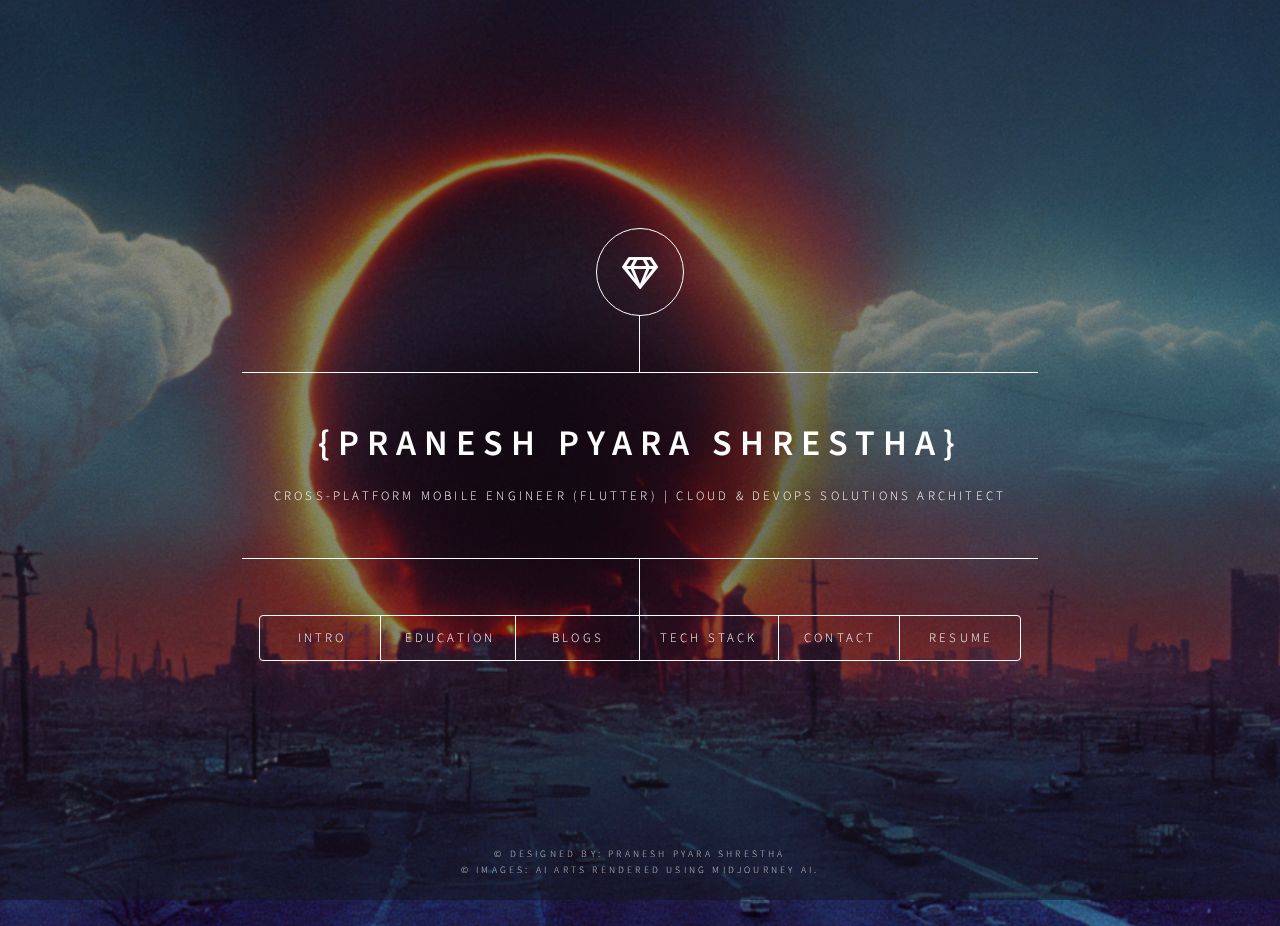
==== commit 7cd1a39e: "Update index.html" ====
--- a/index.html
+++ b/index.html
@@ -24,14 +24,14 @@
             <div class="content">
                 <div class="inner">
                     <h1>{Pranesh Pyara Shrestha}</h1>
-                    <p>Freelance Flutter Developer | DevOps Engineer </p>
+                    <p>Cross-Platform Mobile Engineer (Flutter) | Cloud & DevOps Solutions Architect </p>
                 </div>
             </div>
             <nav>
                 <ul>
                     <li><a href="#intro">Intro</a></li>
-                    <li><a href="#work">Education</a></li>
-		    <li><a href="https://praneshp1.hashnode.dev/" target="blank">Blogs</a></li>
+                    <li><a href="#education">Education</a></li>
+		    <li><a href="https://blogs.praneshpyarashrestha.com.np/" target="blank">Blogs</a></li>
                     <li><a href="#about">Tech Stack</a></li>
                     <li><a href="#contact">Contact</a></li>
 		    <li><a href="https://drive.google.com/file/d/1Cryf7nhAusH3iNgqNXEZwVAawj1uRDTj/view?usp=drive_link" target="blank">Resume</a></li>
@@ -49,7 +49,7 @@
                 <h2 class="major">Intro</h2>
                 <span class="image main"><img src="images/pranesh.jpg" alt="" /></span>
     <p>
-        Greetings! I'm a third-year engineering student at the Institute of Engineering, Pulchowk Campus, and I'm passionate about both software development and DevOps practices. My journey involves crafting seamless and user-friendly mobile applications using Flutter, where I serve as a Flutter Developer.
+        Greetings! I'm a fourth-year engineering student at the Institute of Engineering, Pulchowk Campus, and I'm passionate about both software development and DevOps practices. My journey involves crafting seamless and user-friendly mobile applications using Flutter, where I serve as a Flutter Developer.
 
         In the DevOps realm, I excel in integrating development and operations to optimize the software development lifecycle. Proficient in AWS (Amazon Web Services) tools such as AWS CodePipeline, AWS CodeBuild, AWS CodeDeploy, and AWS CloudFormation, I focus on implementing robust CI/CD pipelines to enhance the efficiency and reliability of software delivery.
 
@@ -59,7 +59,7 @@
             </article>
 
             <!-- Work -->
-            <article id="work">
+            <article id="education">
                 <h2 class="major">Education</h2>
                 <span class="image main"><img src="images/education.png" alt="" /></span>
                 <div>
@@ -74,7 +74,7 @@
                         </li>
                         <li>
                             <h3>Schooling</h3>
-                            <p>Nepal Police School <br> (2005-2018)</p>
+                            <p>Nepal Police School, Dharan <br> (2005-2018)</p>
 
                         </li>
 
@@ -170,6 +170,7 @@
                     <li><a href="https://www.facebook.com/praneshp1.org" target="_blank" class="icon brands fa-facebook-f"><span class="label">Facebook</span></a></li>
                     <li><a href="https://www.instagram.com/praneshp1org/" target="_blank" class="icon brands fa-instagram"><span class="label">Instagram</span></a></li>
                     <li><a href="https://github.com/praneshp1org/" target="_blank" class="icon brands fa-github"><span class="label">GitHub</span></a></li>
+			<li><a href="https://www.youtube.com/@PraneshPyaraShrestha" target="_blank" class="icon brands fa-youtube"><span class="label">YouTube</span></a></li>
                 </ul>
                 <p>praneshpyara002@gmail.com</p>
                 <p>fb.com/praneshp1.org</p>
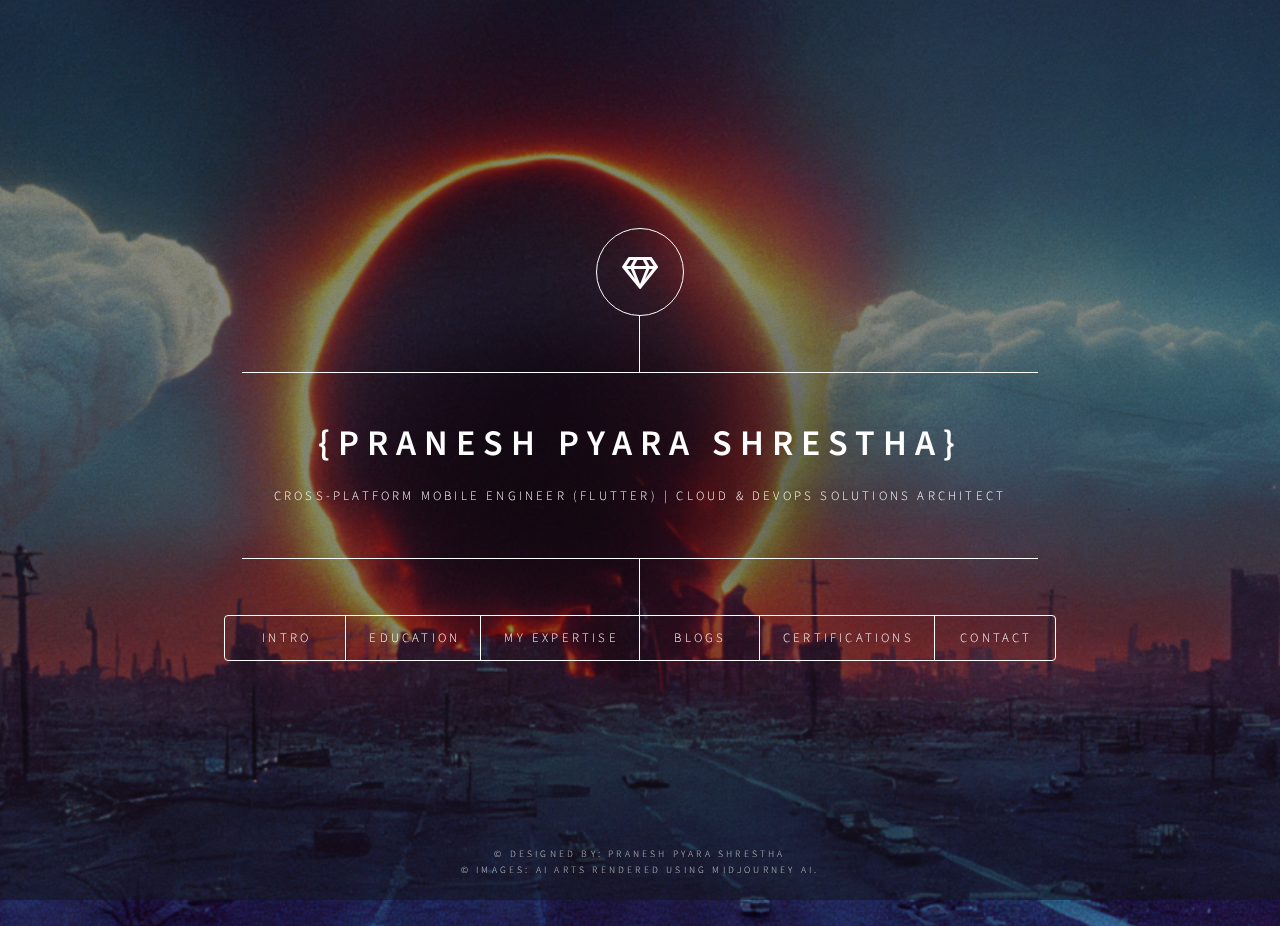
==== commit 5eb9d1d6: "certs and expertise sections added" ====
--- a/index.html
+++ b/index.html
@@ -31,10 +31,13 @@
                 <ul>
                     <li><a href="#intro">Intro</a></li>
                     <li><a href="#education">Education</a></li>
+                    <li><a href="#expertise">My Expertise</a></li>
 		    <li><a href="https://blogs.praneshpyarashrestha.com.np/" target="blank">Blogs</a></li>
-                    <li><a href="#about">Tech Stack</a></li>
+                   
+                    <li><a href="#certs">Certifications</a></li>
+                    <!-- <li><a href="#portfolio">Portfolio</a></li> -->
                     <li><a href="#contact">Contact</a></li>
-		    <li><a href="https://drive.google.com/file/d/1Cryf7nhAusH3iNgqNXEZwVAawj1uRDTj/view?usp=drive_link" target="blank">Resume</a></li>
+		    <!-- <li><a href="https://drive.google.com/file/d/1Cryf7nhAusH3iNgqNXEZwVAawj1uRDTj/view?usp=drive_link" target="blank">Resume</a></li> -->
 		
 
                 </ul>
@@ -49,46 +52,254 @@
                 <h2 class="major">Intro</h2>
                 <span class="image main"><img src="images/pranesh.jpg" alt="" /></span>
     <p>
-        Greetings! I'm a fourth-year engineering student at the Institute of Engineering, Pulchowk Campus, and I'm passionate about both software development and DevOps practices. My journey involves crafting seamless and user-friendly mobile applications using Flutter, where I serve as a Flutter Developer.
-
-        In the DevOps realm, I excel in integrating development and operations to optimize the software development lifecycle. Proficient in AWS (Amazon Web Services) tools such as AWS CodePipeline, AWS CodeBuild, AWS CodeDeploy, and AWS CloudFormation, I focus on implementing robust CI/CD pipelines to enhance the efficiency and reliability of software delivery.
-
-        Whether it's building captivating mobile apps with Flutter or implementing DevOps strategies for streamlined development workflows, I'm dedicated to delivering innovative and high-quality solutions. Let's collaborate and elevate your projects to new heights!
+        Hi there! I’m a fourth-year engineering student at the Institute of Engineering, Pulchowk Campus, with a passion for building intuitive and user-friendly mobile applications as a Flutter Developer. I enjoy turning ideas into seamless digital experiences.
+    </p>
+    <p>
+On the cloud side of things, I specialize in designing scalable and secure solutions using AWS. From setting up CI/CD pipelines with tools like AWS CodePipeline, CodeBuild, and CodeDeploy to crafting event-driven serverless architectures, I focus on making development smoother and delivery faster.
+</p>
+
+<p>
+I’m also a fan of automating workflows. With Terraform and Terraform Cloud, I create scalable, versioned environments, and with Kubernetes, I manage containerized applications at scale. Tools like Helm and ArgoCD help me simplify deployments and keep everything consistent using GitOps principles.
+</p>
+
+<p>
+Beyond that, I love working with Python to build backend services and write automation scripts that bridge systems and scale with ease. Whether it’s managing SQL/NoSQL databases or ensuring systems are secure and monitored effectively, I’m all about delivering reliable, high-quality solutions.
+</p>
+
+<p>
+I’m always excited to connect, collaborate, and bring innovative ideas to life. Let’s create something amazing together!
+</p>
+
     </p>
 <!--     <a href="https://drive.google.com/file/d/1Cryf7nhAusH3iNgqNXEZwVAawj1uRDTj/view?usp=drive_link", target="blank"></a><b>Resume</b> -->
             </article>
 
-            <!-- Work -->
-            <article id="education">
-                <h2 class="major">Education</h2>
-                <span class="image main"><img src="images/education.png" alt="" /></span>
-                <div>
-                    <ul>
-                        <li>
-                            <h3>Bachelor of Engineering</h3>
-                            <p>Institute of Engineering, Pulchowk Campus <br>(2021-now)</p>
-                        </li>
-                        <li>
-                            <h3>High School/+2</h3>
-                            <p>Dharan Secondary School <br> (2018-2021)</p>
-                        </li>
-                        <li>
-                            <h3>Schooling</h3>
-                            <p>Nepal Police School, Dharan <br> (2005-2018)</p>
-
-                        </li>
-
-
-                    </ul>
-                </div>
-
-            </article>
+<!-- Work -->
+<article id="education">
+    <h2 class="major">Education</h2>
+    <span class="image main"><img src="images/education.png" alt="Education Journey" /></span>
+    <div>
+        <ul>
+            <li>
+                <h3>Bachelor of Engineering</h3>
+                <p>
+                    Institute of Engineering, Pulchowk Campus <br> (2021 - Present)  
+                    <br>
+                    
+                    <!-- <em>Specializing in software development and cloud computing, this program has been instrumental in shaping my technical expertise and problem-solving skills.</em> -->
+                </p>
+            </li>
+            <li>
+                <h3>High School / +2</h3>
+                <p>
+                    Dharan Secondary School <br> (2018 - 2021)  
+                    <br>
+                    <em>Focused on science and technology, laying the foundation for my engineering journey with a strong emphasis on mathematics and physics.</em>
+                </p>
+            </li>
+            <li>
+                <h3>Schooling</h3>
+                <p>
+                    Nepal Police School, Dharan <br> (2005 - 2018)  
+                    <br>
+                    <em>Where it all began—developed a passion for learning, teamwork, and problem-solving during these formative years.</em>
+                </p>
+            </li>
+        </ul>
+    </div>
+</article>
+
+<article id="certs">
+    <h2 class="major">Certifications</h2>
+    <!-- <span class="image main"><img src="images/certs.jpeg" alt="" /></span> -->
+    <div class="tech-stack-container">
+        <a href="https://www.credly.com/badges/9b940d43-58bf-40fe-8311-d303a27f68f4" target="_blank" class="tech-stack-link">
+          <div class="tech-stack-card">
+            <div class="tech-stack-icon">
+              <img src="images/cloud_architecting.png" alt="Amazon Web Services (AWS)">
+            </div>
+            <h3 class="tech-stack-title">AWS Academy: Cloud Architecting</h3>
+            <p class="tech-stack-description">Issued by Amazon Web Services Training and Certification</p>
+          </div>
+        </a>
+      </div>
+      <br>
+
+      <div class="tech-stack-container">
+        <a href="https://www.credly.com/badges/be0b8d1a-b920-4930-9c06-38fb4da60a9c" target="_blank" class="tech-stack-link">
+          <div class="tech-stack-card">
+            <div class="tech-stack-icon">
+              <img src="images/cloud_foundations.png" alt="Amazon Web Services (AWS)">
+            </div>
+            <h3 class="tech-stack-title">AWS Academy: Cloud Foundations</h3>
+            <p class="tech-stack-description">Issued by Amazon Web Services Training and Certification.</p>
+          </div>
+        </a>
+      </div>
+
+      <br>
+
+      <div class="tech-stack-container">
+        <a href="https://codered.eccouncil.org/certificate/3ccb90c8-28a0-4091-90a0-fef886e5b0ae" target="_blank" class="tech-stack-link">
+          <div class="tech-stack-card">
+            <div class="tech-stack-icon">
+              <img src="images/logo-learning.webp" alt="Amazon Web Services (AWS)">
+            </div>
+            <h3 class="tech-stack-title">Network Defense Essentials</h3>
+            <p class="tech-stack-description">Issued by EC Council | Learning.</p>
+          </div>
+        </a>
+      </div>
+
+</article>
+
+<article id="portfolio">
+    <h2 class="major">Portfolio</h2>
+    <!-- <span class="image main"><img src="images/certs.jpeg" alt="" /></span> -->
+    <div class="tech-stack-container">
+        
+        <a href="https://www.credly.com/badges/9b940d43-58bf-40fe-8311-d303a27f68f4" target="_blank" class="tech-stack-link">
+          <div class="tech-stack-card1">
+            <div class="tech-stack-icon">
+              <img src="images/the_over.png" alt="Amazon Web Services (AWS)">
+            </div>
+            <h3 class="tech-stack-title1">The Over</h3>
+            <p class="tech-stack-description1">Mobile application(iOS and android) development of The Over App | Flutter</p>
+          </div>
+        </a>
+      </div>
+      <br>
+</article>
 
             <!-- About -->
-            <article id="about">
-                <h2 class="major">Tech Stack</h2>
+            <article id="expertise">
+                <h2 class="major">My Expertise</h2>
                 <span class="image main"><img src="images/tech.jpg" alt="" /></span>
-                <div>
+                <div class="tech-stack-container">
+                    <div class="tech-stack-card">
+                      <div class="tech-stack-icon">
+                        <img src="images/aws_logo2.png" alt="Amazon Web Services (AWS)">
+                      </div>
+                      <h3 class="tech-stack-title">Amazon Web Services (AWS)</h3>
+                      <p class="tech-stack-description">Leveraging AWS cloud infrastructure to design scalable, secure, and resilient applications tailored to business needs.</p>
+                    </div>
+
+
+                    <div class="tech-stack-card">
+                        <div class="tech-stack-icon">
+                          <img src="images/terraform_logo.png" alt="IaC">
+                        </div>
+                        <h3 class="tech-stack-title">Infrastructure as Code (IaC)</h3>
+                        <p class="tech-stack-description">Automating infrastructure with Terraform and Terraform Cloud, enabling scalable and versioned environments.</p>
+                      </div>
+
+                      <div class="tech-stack-card">
+                        <div class="tech-stack-icon">
+                          <img src="images/Docker-Symbol.png" alt="IaC">
+                        </div>
+                        <h3 class="tech-stack-title">Containerization</h3>
+                        <p class="tech-stack-description">Leveraging containers for deploying mciroservice, enabling scalable and versioned environments.</p>
+                      </div>
+
+                      <div class="tech-stack-card">
+                        <div class="tech-stack-icon">
+                          <img src="images/kubernetes_logo.png" alt="IaC">
+                        </div>
+                        <h3 class="tech-stack-title">Kubernetes</h3>
+                        <p class="tech-stack-description">Managing containerized applications at scale using Kubernetes, ensuring efficient deployment and operation in production.</p>
+                      </div>
+                  
+                    <!-- Add more tech stack cards here -->
+                  </div>
+
+                  <br>
+                  <div class="tech-stack-container">
+                    <div class="tech-stack-card">
+                      <div class="tech-stack-icon">
+                        <img src="images/github_actions.png" alt="Amazon Web Services (AWS)">
+                      </div>
+                      <h3 class="tech-stack-title">CI/CD</h3>
+                      <p class="tech-stack-description">Implementing CI/CD pipelines to streamline automated code integration, testing, and deployment workflows.</p>
+                    </div>
+
+
+                    <div class="tech-stack-card">
+                        <div class="tech-stack-icon">
+                          <img src="images/flutter.png" alt="Flutter">
+                        </div>
+                        <h3 class="tech-stack-title">Flutter</h3>
+                        <p class="tech-stack-description">Development of cross-platform mobile apps(iOS/android) using Flutter</p>
+                      </div>
+                  
+                    <!-- Add more tech stack cards here -->
+                  </div>
+
+                  <br>
+
+
+                  <div class="tech-stack-container">
+                    <div class="tech-stack-card">
+                      <div class="tech-stack-icon">
+                        <img src="images/argocd_logo2.png" alt="Amazon Web Services (AWS)">
+                      </div>
+                      <h3 class="tech-stack-title">GitOps</h3>
+                      <p class="tech-stack-description">Enforcing GitOps practices using ArgoCD to ensure consistent and automated application deployment from version control.</p>
+                    </div>
+
+
+                    <div class="tech-stack-card">
+                        <div class="tech-stack-icon">
+                          <img src="images/lambda_logo.png" alt="Flutter">
+                        </div>
+                        <h3 class="tech-stack-title">Serverless</h3>
+                        <p class="tech-stack-description">Building event-driven, serverless architectures, reducing operational overhead while ensuring scalability.</p>
+                      </div>
+                  
+                    <!-- Add more tech stack cards here -->
+                  </div>
+
+
+                  <br>
+
+
+                  <div class="tech-stack-container">
+                    <div class="tech-stack-card">
+                      <div class="tech-stack-icon">
+                        <img src="images/security_hub_logo.png" alt="Amazon Web Services (AWS)">
+                      </div>
+                      <h3 class="tech-stack-title">Cloud Security</h3>
+                      <p class="tech-stack-description">Applying cloud security practices to ensure compliance, vulnerability management, and data protection.</p>
+                    </div>
+
+
+                    <div class="tech-stack-card">
+                        <div class="tech-stack-icon">
+                          <img src="images/disaster_recovery_logo.png" alt="Flutter">
+                        </div>
+                        <h3 class="tech-stack-title">Disaster Recovery</h3>
+                        <p class="tech-stack-description">Implementing disaster recovery strategies to minimize downtime and ensure business continuity during critical failures.</p>
+                      </div>
+                      <div class="tech-stack-card">
+                        <div class="tech-stack-icon">
+                          <img src="images/database_logo.png" alt="Flutter">
+                        </div>
+                        <h3 class="tech-stack-title">SQL/noSQL Database</h3>
+                        <p class="tech-stack-description">Managing database deployments, and ensuring high availability for both SQL and NoSQL databases in cloud environments.</p>
+                      </div>
+
+                      <div class="tech-stack-card">
+                        <div class="tech-stack-icon">
+                          <img src="images/python_logo.png" alt="Flutter">
+                        </div>
+                        <h3 class="tech-stack-title">SQL/noSQL Database</h3>
+                        <p class="tech-stack-description">Developing robust backend services and automation scripts with Python, ideal for scalable web apps and system integrations.
+
+                        </p>
+                      </div>
+                  
+                    <!-- Add more tech stack cards here -->
+                  </div>
+                <!-- <div>
                     <h3>Languages</h3>
                     <ul>
                         <li>
@@ -103,41 +314,7 @@
 
 
                     </ul>
-                </div>
-                <div>
-                    <h3>Frameworks and other stuffs</h3>
-                    <ul>
-                        <li>Flutter</li>
-                        <li>NodeJS</li>
-                        <li>Google Firebase</li>
-                        <li>React</li>
-                
-                        <li>LaTex</li>
-
-                    </ul>
-                </div>
-		                <div>
-                    <h3>DevOps Technologies</h3>
-                    <ul>
-                        <li>CI/CD for Android & iOS apps</li>
-                        <li>Docker</li>
-                        <li>Terraform</li>
-                        <li>Ansible</li>
-			<li>Jenkins</li>
-                
-                                    <li>
-                AWS (Amazon Web Services)
-                <ul>
-                    <li>AWS CodePipeline</li>
-                    <li>AWS CodeBuild</li>
-                    <li>AWS CodeDeploy</li>
-                    <li>AWS CloudFormation</li>
-                    <!-- Add other AWS DevOps tools here -->
-                </ul>
-            </li>
-
-                    </ul>
-                </div>
+                </div> -->
             </article>
 
             <!-- Contact -->
--- a/assets/css/main.css
+++ b/assets/css/main.css
@@ -1,10 +1,10 @@
 @import url(fontawesome-all.min.css);
 @import url("https://fonts.googleapis.com/css?family=Source+Sans+Pro:300italic,600italic,300,600");
 
-/*
-	Dimension by HTML5 UP
-	html5up.net | @ajlkn
-	Free for personal and commercial use under the CCA 3.0 license (html5up.net/license)
+/*
+	Dimension by HTML5 UP
+	html5up.net | @ajlkn
+	Free for personal and commercial use under the CCA 3.0 license (html5up.net/license)
 */
 
 html, body, div, span, applet, object,
@@ -576,6 +576,74 @@
 		color: rgba(255, 255, 255, 0.5) !important;
 		opacity: 1.0;
 	}
+
+	.tech-stack-container {
+		display: grid;
+		grid-template-columns: repeat(auto-fit, minmax(200px, 1fr));
+		grid-gap: 20px;
+	  }
+	  
+	  
+	  .tech-stack-card {
+		background-color: #f5f5f5;
+		border-radius: 8px;
+		padding: 20px;
+		text-align: center;
+	  }
+
+	  .tech-stack-card1 {
+		background-color: #000000;
+		border-radius: 8px;
+		padding: 20px;
+		text-align: center;
+	  }
+
+	  
+	  
+	  .tech-stack-icon {
+		height: 60px;
+		display: flex;
+		justify-content: center;
+		align-items: center;
+		margin-bottom: 10px;
+	  }
+
+	  .cert-stack-icon {
+		height: 60px;
+		display: flex;
+		justify-content: center;
+		align-items: center;
+		margin-bottom: 10px;
+	  }
+	  
+	  .tech-stack-icon img {
+		max-width: 100%;
+		max-height: 100%;
+	  }
+	  
+	  .tech-stack-title {
+		font-size: 18px;
+		font-weight: bold;
+		color: #000000;
+		margin-bottom: 10px;
+	  }
+
+	  .tech-stack-title {
+		font-size: 18px;
+		font-weight: bold;
+		color: #ffffff;
+		margin-bottom: 10px;
+	  }
+	  
+	  .tech-stack-description {
+		font-size: 14px;
+		color: #555;
+	  }
+
+	  .tech-stack-description1 {
+		font-size: 14px;
+		color: #ffffff;
+	  }
 
 /* Box */
 
@@ -1140,11 +1208,11 @@
 			-ms-transition-delay: 0.75s;
 			transition-delay: 0.75s;
 			background-image: linear-gradient(to top, rgba(19, 21, 25, 0.5), rgba(19, 21, 25, 0.5)), url("../../images/overlay.png");
-			background-size: auto,+			background-size: auto,
  256px 256px;
-			background-position: center,+			background-position: center,
  center;
-			background-repeat: no-repeat,+			background-repeat: no-repeat,
  repeat;
 			z-index: 2;
 		}
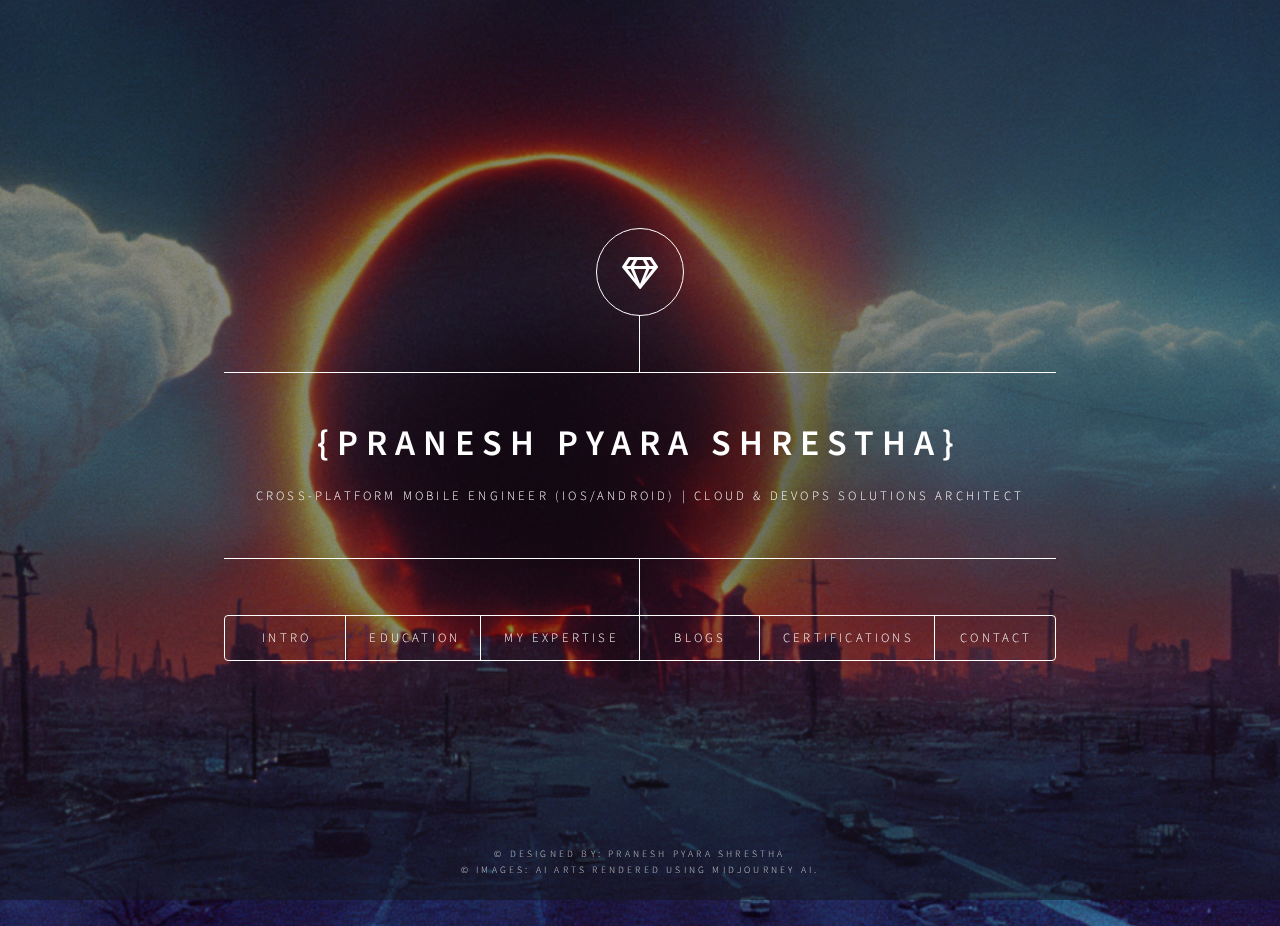
==== commit 66e12bb9: "Update index.html" ====
--- a/index.html
+++ b/index.html
@@ -24,7 +24,7 @@
             <div class="content">
                 <div class="inner">
                     <h1>{Pranesh Pyara Shrestha}</h1>
-                    <p>Cross-Platform Mobile Engineer (Flutter) | Cloud & DevOps Solutions Architect </p>
+                    <p>Cross-Platform Mobile Engineer (iOS/Android) | Cloud & DevOps Solutions Architect </p>
                 </div>
             </div>
             <nav>
--- a/assets/css/main.css
+++ b/assets/css/main.css
@@ -631,7 +631,7 @@
 	  .tech-stack-title {
 		font-size: 18px;
 		font-weight: bold;
-		color: #ffffff;
+		color: #000000;
 		margin-bottom: 10px;
 	  }
 	  
